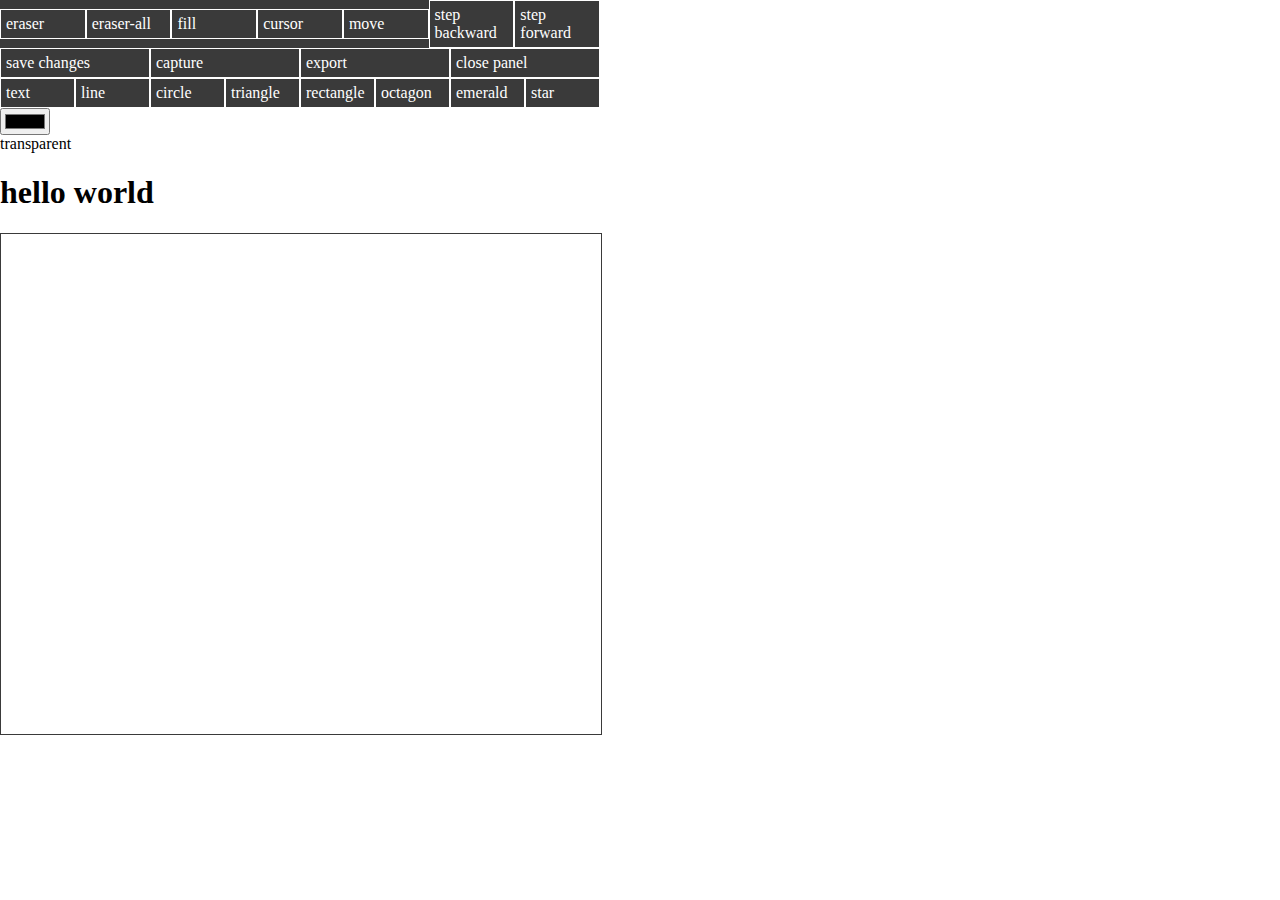
==== index.html @ 20caa39a "update app" ====
<!DOCTYPE html>
<html lang="en">

<head>
  <meta charset="UTF-8">
  <meta name="viewport" content="width=device-width, initial-scale=1.0">
  <title>Document</title>
  <link rel="stylesheet" href="style.css">
</head>

<body>

  <div class="fab-editor">
    <div class="vertical-align col-8" id="fab-tools">
      <span>eraser</span>
      <span>eraser-all</span>
      <span>fill</span>
      <span>cursor</span>
      <span>move</span>      
      <span>step backward</span>
      <span>step forward</span>
    </div>

    <div class="vertical-align col-8" id="fab-edit">
      <span>save changes</span>
      <span>capture</span>
      <span>export</span>
      <span>close panel</span>
    </div>

    <div class="vertical-align col-8" id="fab-draw">
      <span>text</span>
      <span>line</span>
      <span>circle</span>
      <span>triangle</span>
      <span>rectangle</span>
      <span>octagon</span>
      <span>emerald</span>
      <span>star</span>
    </div>
  </div>

  <input type="color" name="input-color" id="input-color">
  <div id="fill-transparent">transparent</div>
  
  <h1>hello world</h1>
  <canvas id="canvas"></canvas>

  <script src="fabric.js"></script>

  <script src="api.js"></script>
  <script src="app.js"></script>
  
</body>

</html>
---- style.css ----
body {
  margin: 0;
  height: 100vh;
  width: 100vw;
  position: relative;
}

canvas {
  position: absolute;
  top: 0;
  left: 0;
  border: 1px solid rgb(58, 58, 58);
  background-color: transparent;
}

.fab-editor {
  width: 600px; 
  background-color: rgb(58, 58, 58); 
  color: #ffffff;
}

.fab-editor span {padding: 5px; border: 1px solid #ffffff; cursor: pointer;}

.fab-editor span:hover {background-color: #ffffff13 !important;}

.vertical-align {
  display: flex;
  justify-content: space-between;
  align-items: center;
}

.col-8>* {
  flex:1 1 12.5%;
}
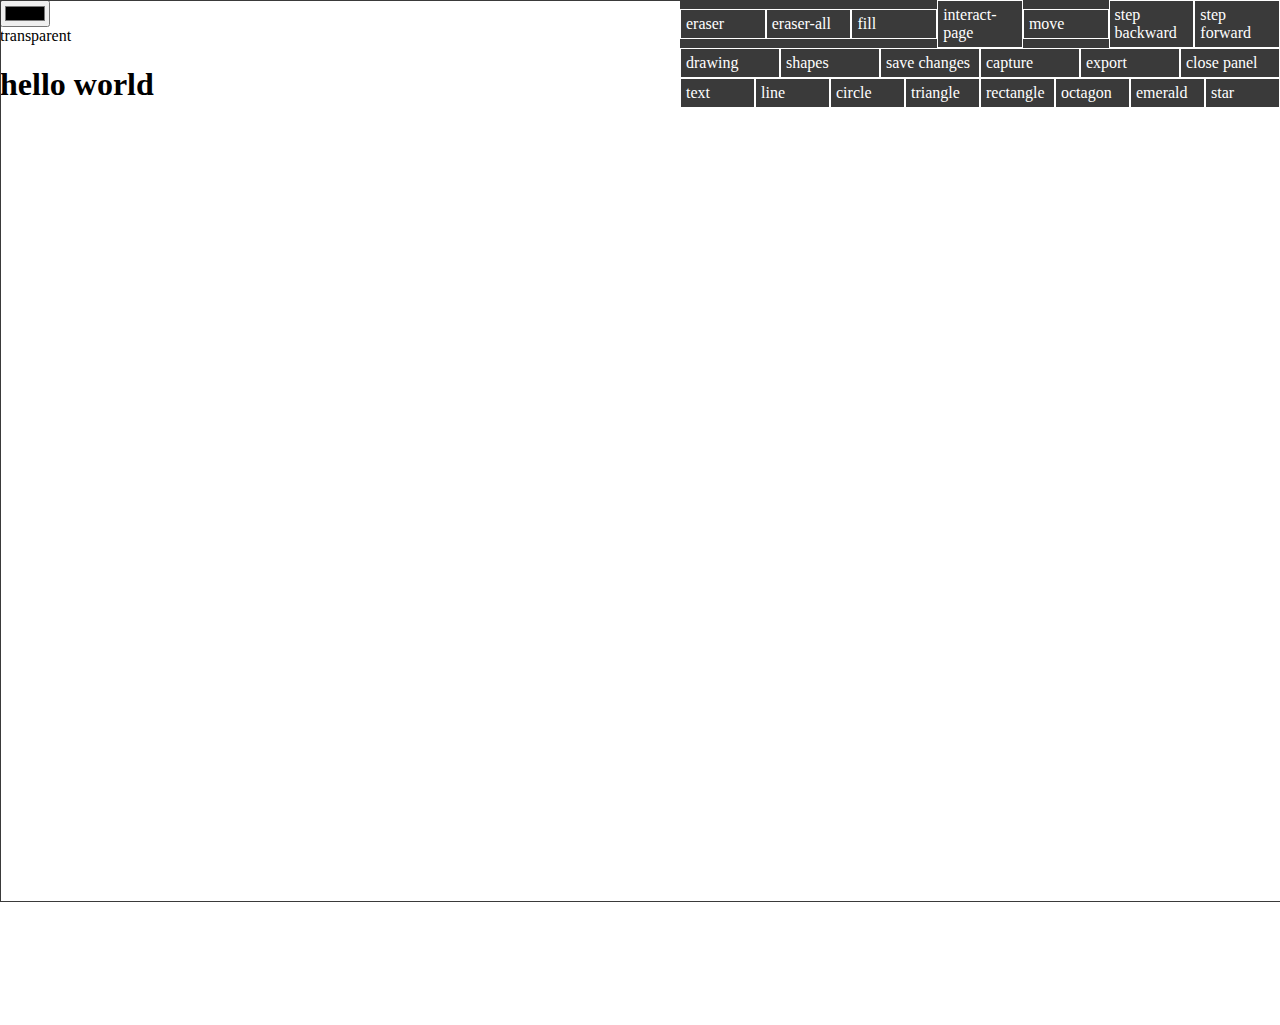
==== commit 78e8c0c4: "update app" ====
--- a/index.html
+++ b/index.html
@@ -15,13 +15,15 @@
       <span>eraser</span>
       <span>eraser-all</span>
       <span>fill</span>
-      <span>cursor</span>
+      <span>interact-page</span>
       <span>move</span>      
       <span>step backward</span>
       <span>step forward</span>
     </div>
 
     <div class="vertical-align col-8" id="fab-edit">
+      <span>drawing</span>
+      <span>shapes</span>
       <span>save changes</span>
       <span>capture</span>
       <span>export</span>
--- a/style.css
+++ b/style.css
@@ -5,16 +5,22 @@
   position: relative;
 }
 
-canvas {
-  position: absolute;
+#canvas-container,canvas {
+  position: fixed !important;
   top: 0;
   left: 0;
   border: 1px solid rgb(58, 58, 58);
   background-color: transparent;
+  z-index: 9999;
+  /* pointer-events: none; */
 }
 
 .fab-editor {
   width: 600px; 
+  position: fixed;
+  right: 0;
+  top: 0;
+  z-index: 99991;
   background-color: rgb(58, 58, 58); 
   color: #ffffff;
 }
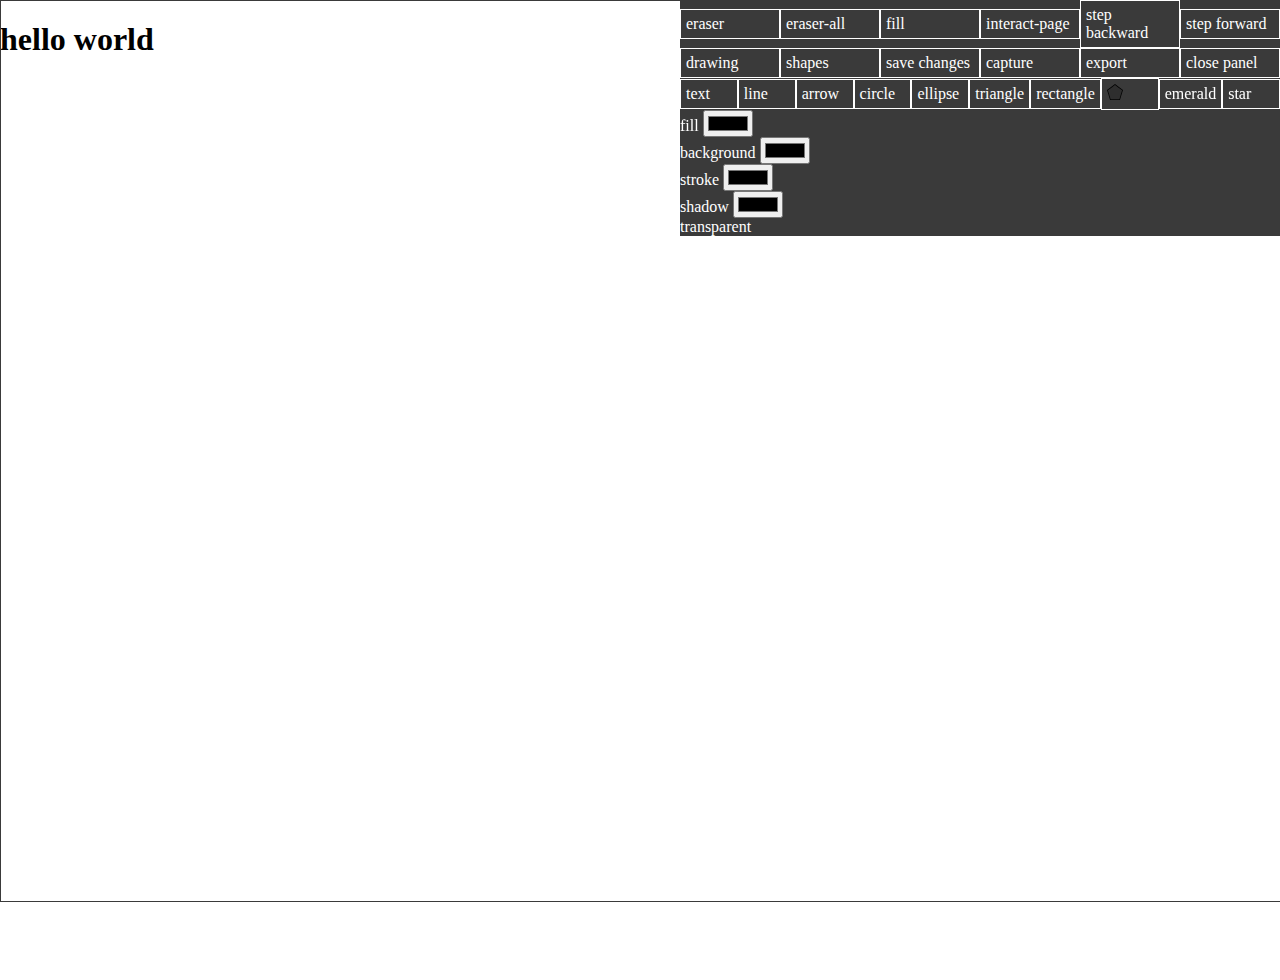
==== commit fe7d8c8d: "update app" ====
--- a/index.html
+++ b/index.html
@@ -16,7 +16,6 @@
       <span>eraser-all</span>
       <span>fill</span>
       <span>interact-page</span>
-      <span>move</span>      
       <span>step backward</span>
       <span>step forward</span>
     </div>
@@ -31,20 +30,46 @@
     </div>
 
     <div class="vertical-align col-8" id="fab-draw">
-      <span>text</span>
-      <span>line</span>
-      <span>circle</span>
-      <span>triangle</span>
-      <span>rectangle</span>
-      <span>octagon</span>
-      <span>emerald</span>
-      <span>star</span>
+      <span data-item="text">text</span>
+      <span data-item="line">line</span>
+      <span data-item="arrow">arrow</span>
+      <span data-item="circle">circle</span>
+      <span data-item="ellipse">ellipse</span>
+      <span data-item="triangle">triangle</span>
+      <span data-item="rectangle">rectangle</span>
+      <span data-item="octagon"><svg id="svg" preserveAspectRatio="none" viewBox="0 0 100 100" width="16">
+          <path
+            d="M 50 4.899 L 72.437 22.458 L 95.102 39.688 L 86.304 67.768 L 77.875 95.976 L 50 95.771 L 22.125 95.976 L 13.696 67.768 L 4.898 39.688 L 27.563 22.458 Z"
+            style="fill: inherit; stroke: inherit; stroke-width: 10.181; stroke-linejoin: round; opacity: 0.2;"></path>
+          <path
+            d="M 50 0 L 74.875 19.28 L 100 38.197 L 90.249 69.031 L 80.902 100 L 50 99.776 L 19.098 100 L 9.752 69.031 L 0 38.197 L 25.125 19.28 L 50 0 Z M 27.963 22.785 L 5.705 39.544 L 14.344 66.859 L 22.758 95.233 L 50.134 95.034 L 77.51 95.233 L 85.656 66.859 L 94.295 39.544 L 72.037 22.785 L 50 5.705 L 27.963 22.785 Z"
+            style="stroke: inherit; stroke-width: 11.179; stroke-linejoin: round;"></path>
+        </svg></span>
+      <span data-item="emerald">emerald</span>
+      <span data-item="star">star</span>
+    </div>
+
+    <div id="input-color">
+      <div>
+        <label>fill</label>
+        <input type="color" name="fill">
+      </div>
+      <div>
+        <label>background</label>
+        <input type="color" name="background">
+      </div>
+      <div>
+        <label>stroke</label>
+        <input type="color" name="stroke">
+      </div>
+      <div>
+        <label>shadow</label>
+        <input type="color" name="shadow">
+      </div>
+      <div id="fill-transparent">transparent</div>
     </div>
   </div>
 
-  <input type="color" name="input-color" id="input-color">
-  <div id="fill-transparent">transparent</div>
-  
   <h1>hello world</h1>
   <canvas id="canvas"></canvas>
 
@@ -52,7 +77,7 @@
 
   <script src="api.js"></script>
   <script src="app.js"></script>
-  
+
 </body>
 
 </html>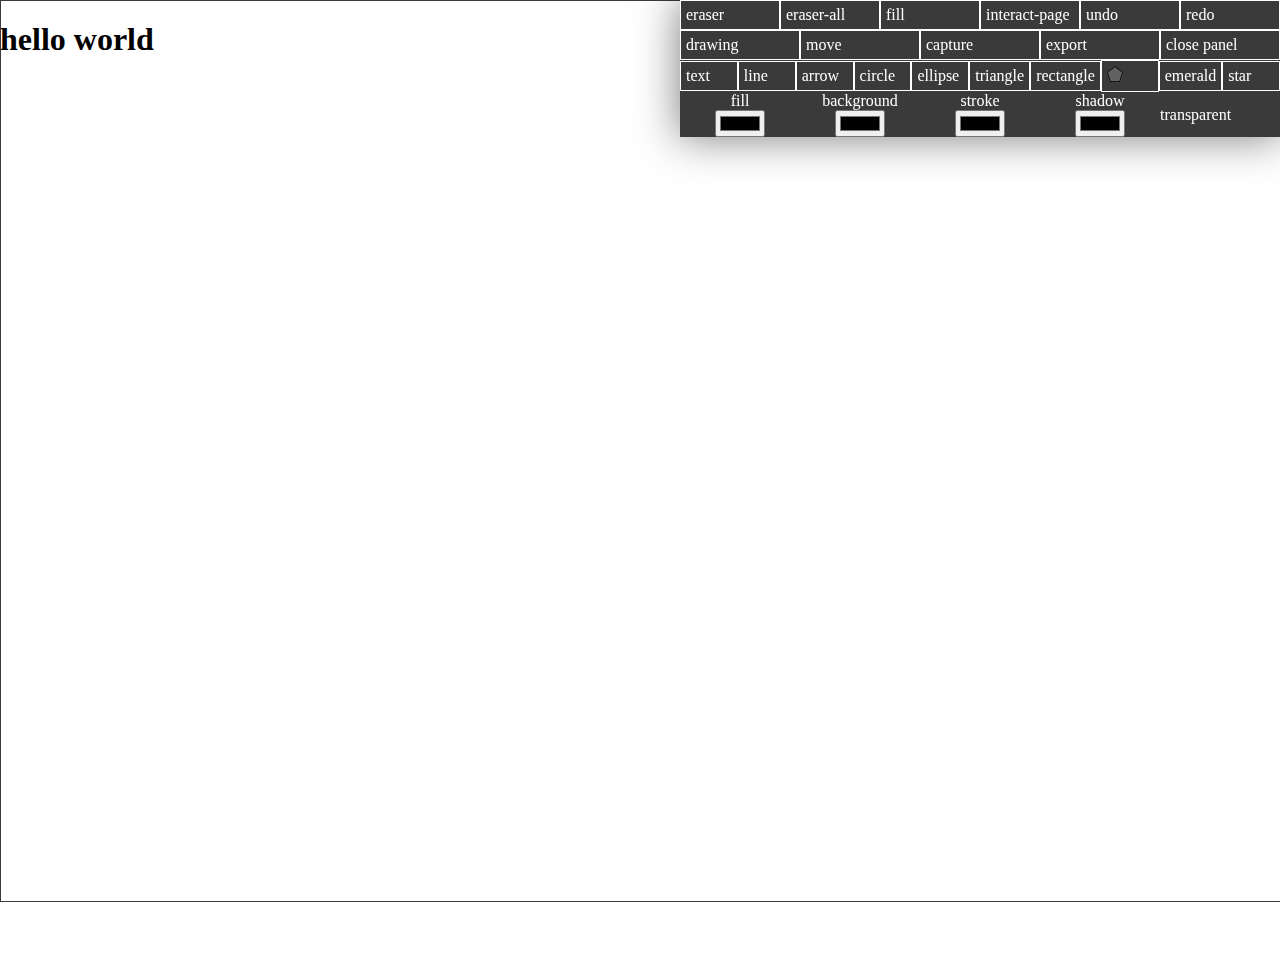
==== commit 010b928c: "update app" ====
--- a/index.html
+++ b/index.html
@@ -5,7 +5,7 @@
   <meta charset="UTF-8">
   <meta name="viewport" content="width=device-width, initial-scale=1.0">
   <title>Document</title>
-  <link rel="stylesheet" href="style.css">
+  <link rel="stylesheet" href="css/content.css">
 </head>
 
 <body>
@@ -16,17 +16,16 @@
       <span>eraser-all</span>
       <span>fill</span>
       <span>interact-page</span>
-      <span>step backward</span>
-      <span>step forward</span>
+      <span>undo</span>
+      <span>redo</span>
     </div>
 
     <div class="vertical-align col-8" id="fab-edit">
-      <span>drawing</span>
-      <span>shapes</span>
-      <span>save changes</span>
-      <span>capture</span>
-      <span>export</span>
-      <span>close panel</span>
+      <span data-item="drawing">drawing</span>
+      <span data-item="move-object">move</span>
+      <span data-item="capture">capture</span>
+      <span data-item="export">export</span>
+      <span data-item="close-panel">close panel</span>
     </div>
 
     <div class="vertical-align col-8" id="fab-draw">
@@ -40,7 +39,7 @@
       <span data-item="octagon"><svg id="svg" preserveAspectRatio="none" viewBox="0 0 100 100" width="16">
           <path
             d="M 50 4.899 L 72.437 22.458 L 95.102 39.688 L 86.304 67.768 L 77.875 95.976 L 50 95.771 L 22.125 95.976 L 13.696 67.768 L 4.898 39.688 L 27.563 22.458 Z"
-            style="fill: inherit; stroke: inherit; stroke-width: 10.181; stroke-linejoin: round; opacity: 0.2;"></path>
+            style="fill: #fff; stroke: #fff; stroke-width: 10.181; stroke-linejoin: round; opacity: 0.2;"></path>
           <path
             d="M 50 0 L 74.875 19.28 L 100 38.197 L 90.249 69.031 L 80.902 100 L 50 99.776 L 19.098 100 L 9.752 69.031 L 0 38.197 L 25.125 19.28 L 50 0 Z M 27.963 22.785 L 5.705 39.544 L 14.344 66.859 L 22.758 95.233 L 50.134 95.034 L 77.51 95.233 L 85.656 66.859 L 94.295 39.544 L 72.037 22.785 L 50 5.705 L 27.963 22.785 Z"
             style="stroke: inherit; stroke-width: 11.179; stroke-linejoin: round;"></path>
@@ -49,20 +48,20 @@
       <span data-item="star">star</span>
     </div>
 
-    <div id="input-color">
-      <div>
+    <div id="input-color" class="vertical-align col-8">
+      <div class="horizontal-align">
         <label>fill</label>
         <input type="color" name="fill">
       </div>
-      <div>
+      <div class="horizontal-align">
         <label>background</label>
         <input type="color" name="background">
       </div>
-      <div>
+      <div class="horizontal-align">
         <label>stroke</label>
         <input type="color" name="stroke">
       </div>
-      <div>
+      <div class="horizontal-align">
         <label>shadow</label>
         <input type="color" name="shadow">
       </div>
@@ -73,10 +72,10 @@
   <h1>hello world</h1>
   <canvas id="canvas"></canvas>
 
-  <script src="fabric.js"></script>
-
-  <script src="api.js"></script>
-  <script src="app.js"></script>
+  <script src="scripts/fabric.js"></script>
+<script src="scripts/init.js"></script>
+  <script src="scripts/api.js"></script>
+  <script src="scripts/content.js"></script>
 
 </body>
 
--- a/css/content.css
+++ b/css/content.css
@@ -0,0 +1,47 @@
+body {
+  margin: 0;
+  height: 100vh;
+  width: 100vw;
+  position: relative;
+}
+
+#canvas-container,canvas {
+  position: fixed !important;
+  top: 0;
+  left: 0;
+  border: 1px solid rgb(58, 58, 58);
+  background-color: transparent;
+  z-index: 9999;
+  /* pointer-events: none; */
+}
+
+.fab-editor {
+  width: 600px; 
+  position: fixed;
+  right: 0;
+  top: 0;
+  z-index: 99991;
+  background-color: rgb(58, 58, 58); 
+  color: #ffffff;
+  box-shadow: rgba(0, 0, 0, 0.5) 0px 0px 40px 1px !important;
+}
+
+.fab-editor span {padding: 5px; border: 1px solid #ffffff; cursor: pointer;}
+
+.fab-editor span:hover {background-color: #ffffff13 !important;}
+
+.vertical-align {
+  display: flex;
+  justify-content: space-between;
+  align-items: center;
+}
+
+.horizontal-align {
+  display: flex;
+  flex-direction: column;
+  align-items: center;
+}
+
+.col-8>* {
+  flex:1 1 12.5%;
+}